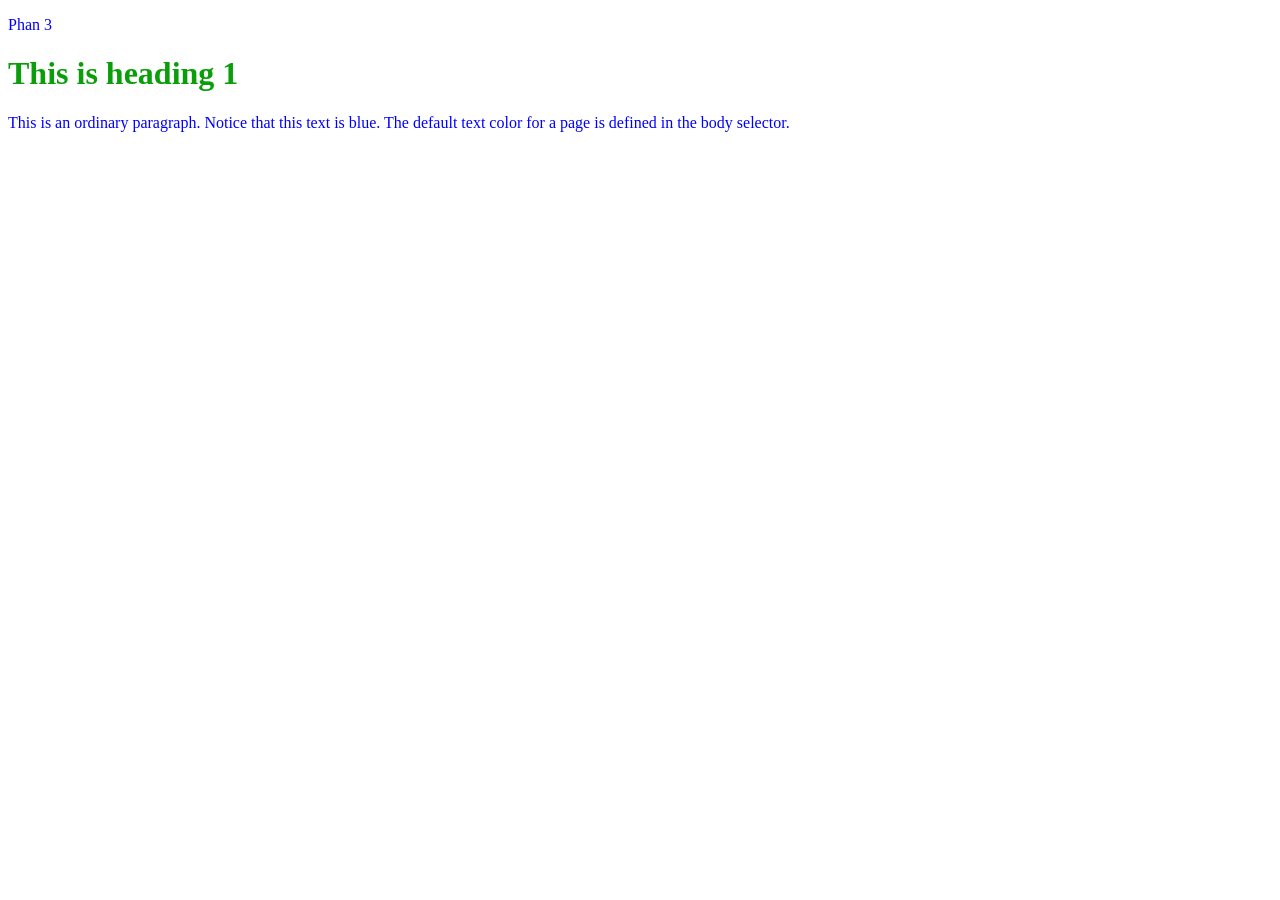
==== Nhúng 3.html @ b916dbb7 "Add files via upload" ====
<!DOCTYPE html>
<link rel="stylesheet" href="Style.css">
<p>Phan 3</p>
<h1 style="color: rgb(10, 158, 10);">This is heading 1</h1>
<p style="color: blue;">This is an ordinary paragraph. Notice that this text is blue. The
default text color for a page is defined in the body selector.</p>
</html>
---- Style.css ----
h1{
    color: green;

}
p{
    color: blue;
}
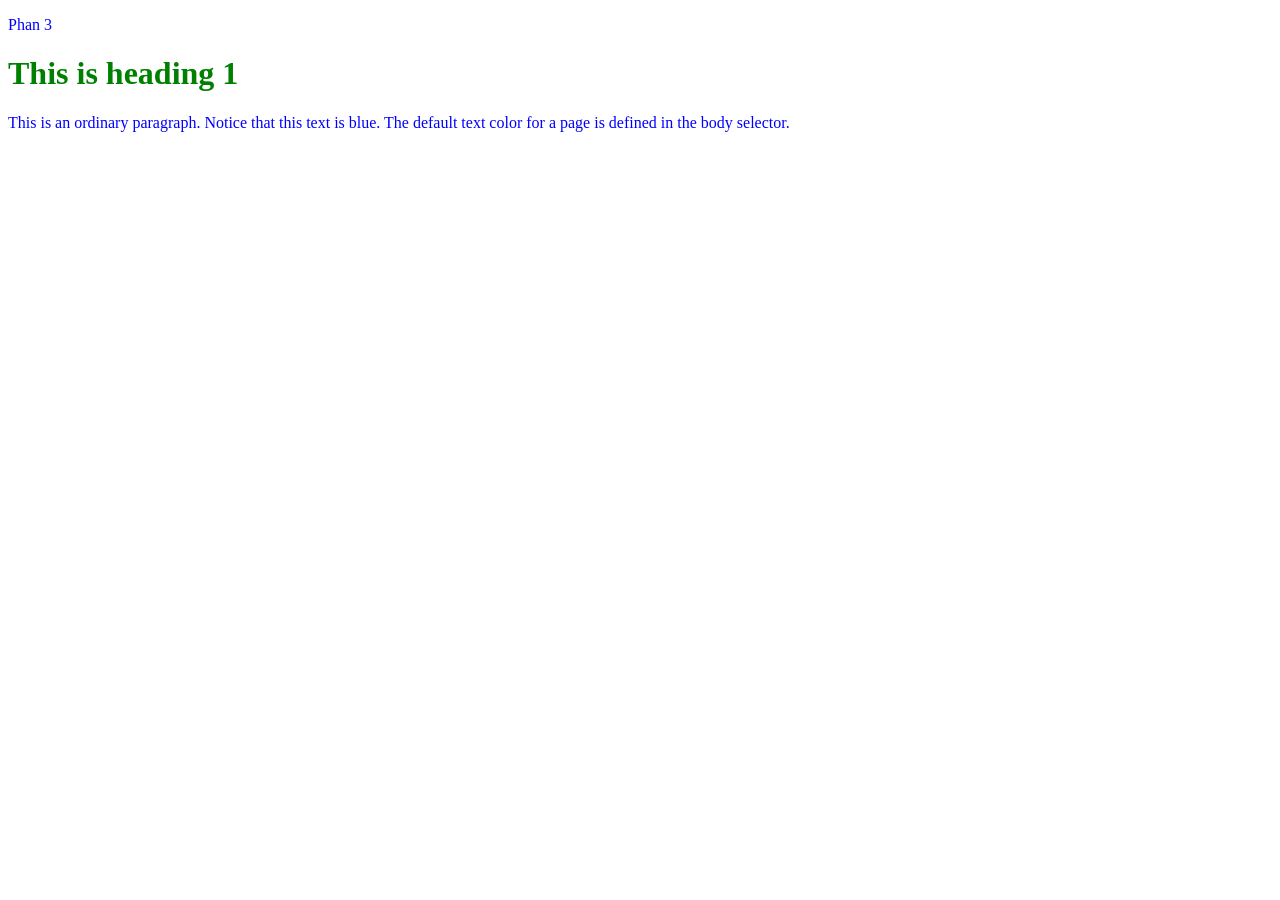
==== commit 72c6b6c7: "Add files via upload" ====
--- a/Nhúng 3.html
+++ b/Nhúng 3.html
@@ -1,7 +1,7 @@
 <!DOCTYPE html>
 <link rel="stylesheet" href="Style.css">
 <p>Phan 3</p>
-<h1 style="color: rgb(10, 158, 10);">This is heading 1</h1>
-<p style="color: blue;">This is an ordinary paragraph. Notice that this text is blue. The
+<h1>This is heading 1</h1>
+<p>This is an ordinary paragraph. Notice that this text is blue. The
 default text color for a page is defined in the body selector.</p>
 </html>
